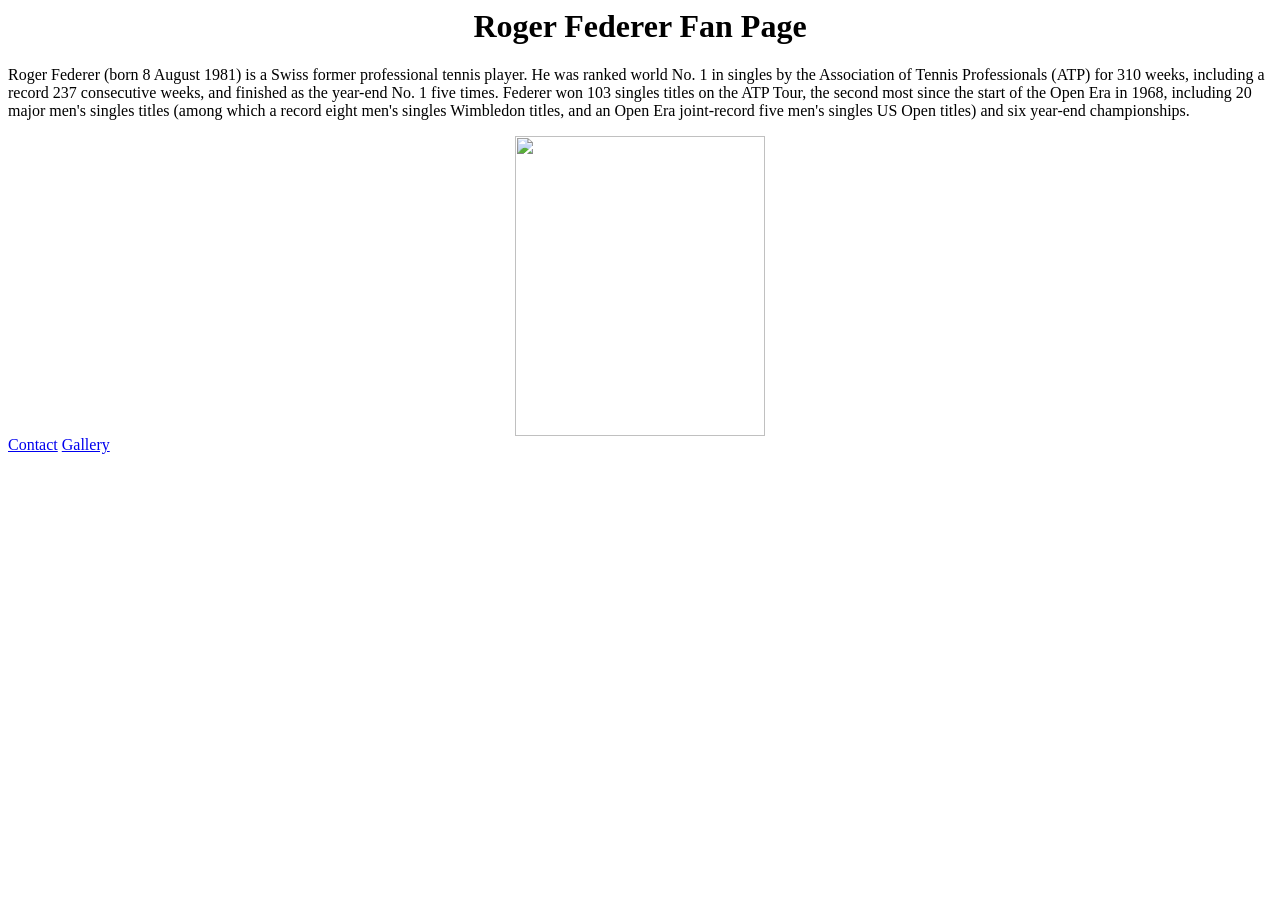
==== index.html @ 0772c57b "new pages" ====
<head>
<title>Page Title</title>
</head>
<body>

<div align="center"> <h1>Roger Federer  Fan Page</h1></div>
<p>Roger Federer (born 8 August 1981) is a Swiss former professional tennis player. He was ranked world No. 1 in singles by the Association of Tennis Professionals (ATP) for 310 weeks, including a record 237 consecutive weeks, and finished as the year-end No. 1 five times. Federer won 103 singles titles on the ATP Tour, the second most since the start of the Open Era in 1968, including 20 major men's singles titles (among which a record eight men's singles Wimbledon titles, and an Open Era joint-record five men's singles US Open titles) and six year-end championships.</p>
<div align="center"><img crossorigin="anonymous" src="https://upload.wikimedia.org/wikipedia/commons/thumb/1/11/Roger_Federer_2015_%28cropped%29.jpg/320px-Roger_Federer_2015_%28cropped%29.jpg" class="jpg" width="250" height="300"></div>

<a href="Pages/contact.html">Contact</a>
<a href="Pages/gallery.html">Gallery</a>
</body>
</html>
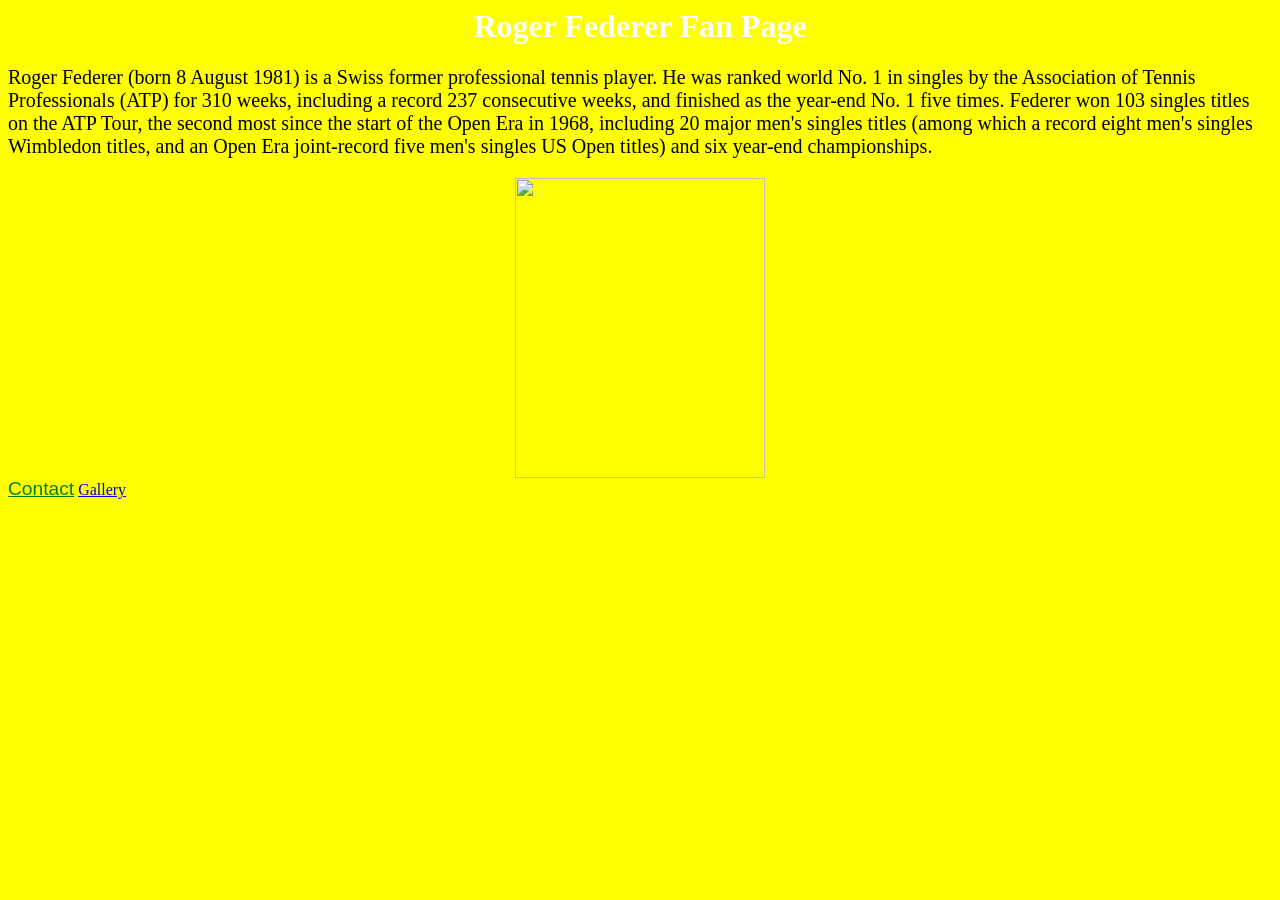
==== commit 3be0cc30: "new css" ====
--- a/index.html
+++ b/index.html
@@ -1,13 +1,37 @@
 <head>
+<style>
+body {
+  background-color: yellow;
+}
+
+h1 {
+  color: blue;
+  text-align: center;
+}
+
+.test {
+  text-align: center;
+}
+  
+#test {
+  font-size: 120%; 
+  font-family: Arial; 
+  color: green;
+}
+</style>
+<link rel="stylesheet" href="hillel.css">
 <title>Page Title</title>
 </head>
+
 <body>
 
-<div align="center"> <h1>Roger Federer  Fan Page</h1></div>
-<p>Roger Federer (born 8 August 1981) is a Swiss former professional tennis player. He was ranked world No. 1 in singles by the Association of Tennis Professionals (ATP) for 310 weeks, including a record 237 consecutive weeks, and finished as the year-end No. 1 five times. Federer won 103 singles titles on the ATP Tour, the second most since the start of the Open Era in 1968, including 20 major men's singles titles (among which a record eight men's singles Wimbledon titles, and an Open Era joint-record five men's singles US Open titles) and six year-end championships.</p>
+<div class="test"> 
+<h1>Roger Federer  Fan Page</h1>
+</div>
+<p> Roger Federer (born 8 August 1981) is a Swiss former professional tennis player. He was ranked world No. 1 in singles by the Association of Tennis Professionals (ATP) for 310 weeks, including a record 237 consecutive weeks, and finished as the year-end No. 1 five times. Federer won 103 singles titles on the ATP Tour, the second most since the start of the Open Era in 1968, including 20 major men's singles titles (among which a record eight men's singles Wimbledon titles, and an Open Era joint-record five men's singles US Open titles) and six year-end championships.</p>
 <div align="center"><img crossorigin="anonymous" src="https://upload.wikimedia.org/wikipedia/commons/thumb/1/11/Roger_Federer_2015_%28cropped%29.jpg/320px-Roger_Federer_2015_%28cropped%29.jpg" class="jpg" width="250" height="300"></div>
 
-<a href="Pages/contact.html">Contact</a>
+<a id="test" href="Pages/contact.html">Contact</a>
 <a href="Pages/gallery.html">Gallery</a>
 </body>
 </html>
--- a/hillel.css
+++ b/hillel.css
@@ -0,0 +1,26 @@
+<!DOCTYPE html>
+<html>
+<head>
+<style>
+body {
+  background-color: lightblue;
+}
+
+h1 {
+  color: white;
+  text-align: center;
+}
+
+p {
+  font-family: verdana;
+  font-size: 20px;
+}
+</style>
+</head>
+<body>
+
+<h1>My First CSS Example</h1>
+<p>This is a paragraph.</p>
+
+</body>
+</html>
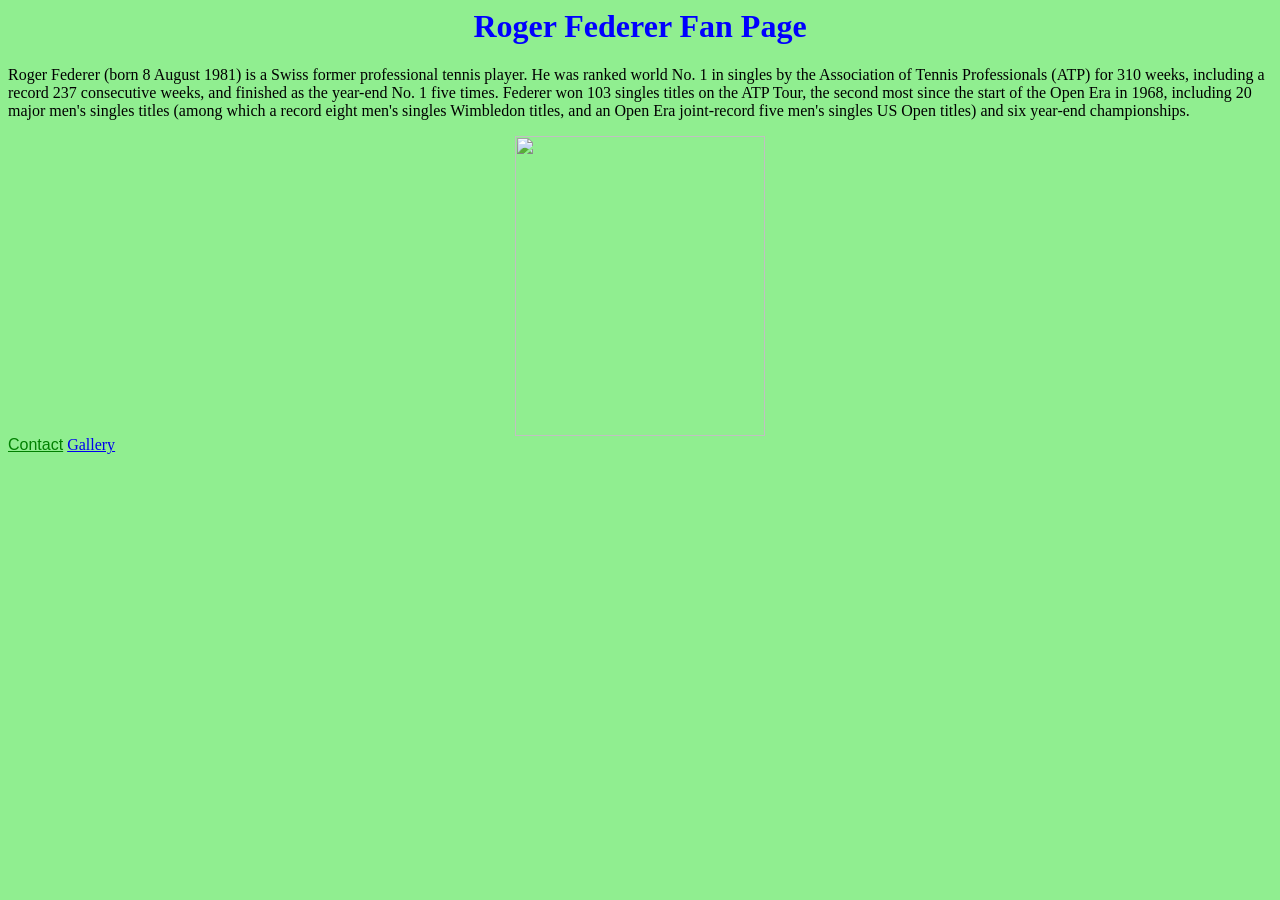
==== commit 60dad309: "new css" ====
--- a/index.html
+++ b/index.html
@@ -1,37 +1,19 @@
+<html>
 <head>
-<style>
-body {
-  background-color: yellow;
-}
 
-h1 {
-  color: blue;
-  text-align: center;
-}
-
-.test {
-  text-align: center;
-}
-  
-#test {
-  font-size: 120%; 
-  font-family: Arial; 
-  color: green;
-}
-</style>
 <link rel="stylesheet" href="hillel.css">
 <title>Page Title</title>
 </head>
 
 <body>
 
-<div class="test"> 
+<div class="description"> 
 <h1>Roger Federer  Fan Page</h1>
 </div>
 <p> Roger Federer (born 8 August 1981) is a Swiss former professional tennis player. He was ranked world No. 1 in singles by the Association of Tennis Professionals (ATP) for 310 weeks, including a record 237 consecutive weeks, and finished as the year-end No. 1 five times. Federer won 103 singles titles on the ATP Tour, the second most since the start of the Open Era in 1968, including 20 major men's singles titles (among which a record eight men's singles Wimbledon titles, and an Open Era joint-record five men's singles US Open titles) and six year-end championships.</p>
 <div align="center"><img crossorigin="anonymous" src="https://upload.wikimedia.org/wikipedia/commons/thumb/1/11/Roger_Federer_2015_%28cropped%29.jpg/320px-Roger_Federer_2015_%28cropped%29.jpg" class="jpg" width="250" height="300"></div>
 
-<a id="test" href="Pages/contact.html">Contact</a>
+<a id="Contact" href="Pages/contact.html">Contact</a>
 <a href="Pages/gallery.html">Gallery</a>
 </body>
 </html>
--- a/hillel.css
+++ b/hillel.css
@@ -1,26 +1,20 @@
-<!DOCTYPE html>
-<html>
-<head>
-<style>
 body {
-  background-color: lightblue;
+  background-color: lightgreen;
 }
 
 h1 {
-  color: white;
+  
   text-align: center;
 }
 
-p {
-  font-family: verdana;
-  font-size: 20px;
+.Description {
+  text-align: center;
+  color: blue;
 }
-</style>
-</head>
-<body>
+  
+#Contact {
+  font-size: 100%; 
+  font-family: Arial; 
+  color: green;
+}
 
-<h1>My First CSS Example</h1>
-<p>This is a paragraph.</p>
-
-</body>
-</html>
